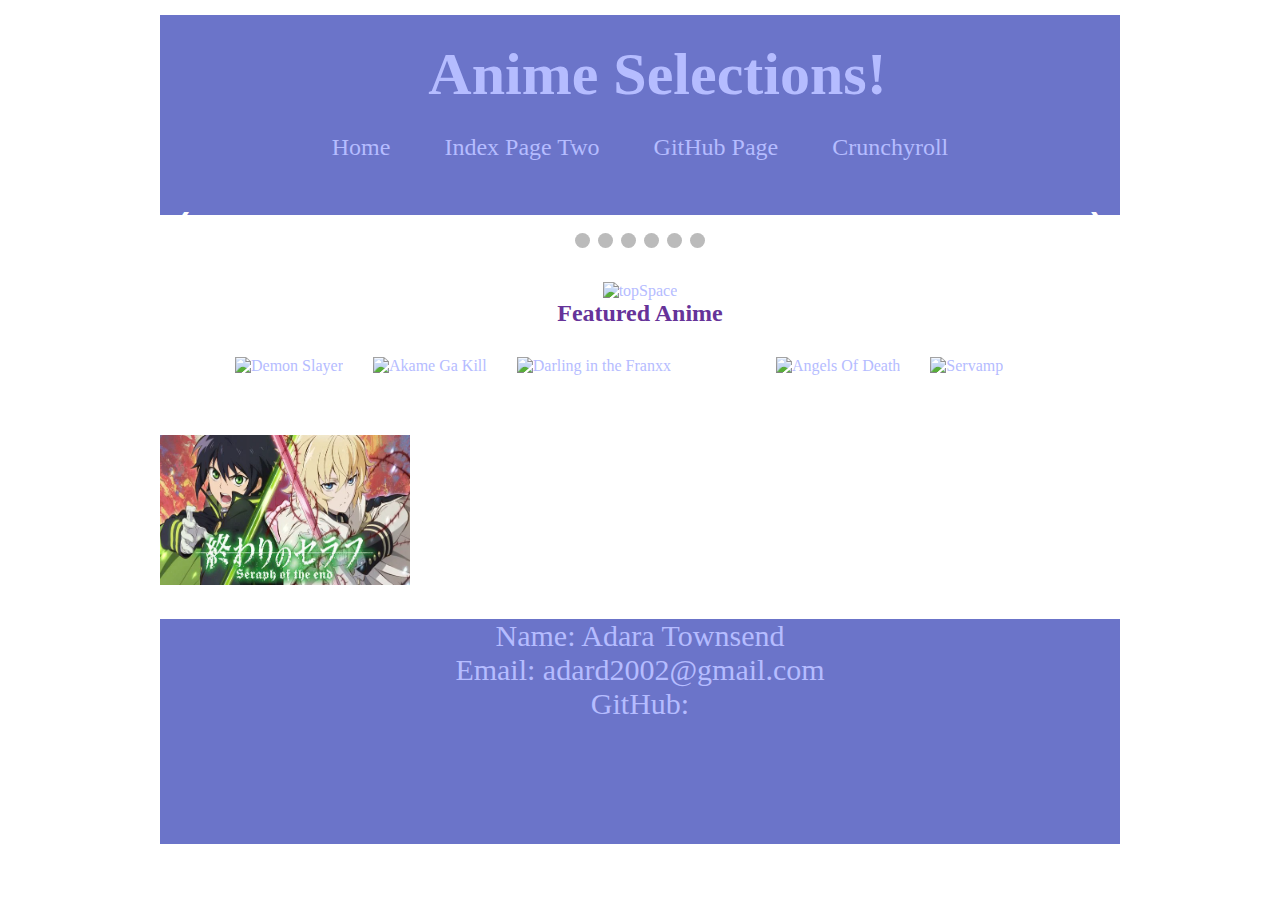
==== index.html @ d2e80614 "trying to get the slides to work or even show up" ====
<!DOCTYPE html>
<html>
<head>
    <title>Anime Project</title>
    <link rel="stylesheet" type="text/css" href="style.css" />
</head>
<body>
    <header>
        <h1>Anime Selections!</h1>
        <!-- navigation bar -->
        <nav>
            <ul>
                <a href="index.html">Home</a>
                <a href="index_PageTwo.html">Index Page Two</a>
                <a href="https://github.com/adard2002/DISCUSSION_04.html">GitHub Page</a>
                <a href="https://www.crunchyroll.com/">Crunchyroll</a>
            </ul>
        </nav>
    </header>
    <!-- Slideshow -->
    <div class ="slideshow-container">
        <div class="mySlides fade">
            <div class="numbertext">1 / 6</div>
            <img src="images/demonslayer.png" style="width:100%">
            <div class="text">Caption Text</div>
        </div>

        <div class="mySlides fade">
            <div class="numbertext">2 / 6</div>
            <img src="images/akamegakill2.jpeg" style="width:100%">
            <div class="text">Caption Two</div>
        </div>

        <div class="mySlides fade">
            <div class="numbertext">3 / 6</div>
            <img src="images/DiTF.jpg" style="width:100%">
            <div class="text">Caption Three</div>
        </div>

        <div class="mySlides fade">
            <div class="numbertext">4 / 6</div>
            <img src="images/AngelsOfDeath.jpg" style="width:100%">
            <div class="text">Caption Four</div>
        </div>

        <div class="mySlides fade">
            <div class="numbertext">5 / 6</div>
            <img src="images/servamp.jpg" style="width:100%">
            <div class="text">Caption Five</div>
        </div>

        <div class="mySlides fade">
            <div class="numbertext">6 / 6</div>
            <img src="images/Owari-no-Seraph-anime.webp" style="width:100%">
            <div class="text">Caption Six</div>
        </div>

            <a class="prev" onclick="plusSlides(-1)">&#10094</a>
            <a class="next" onclick="plusSlides(1)">&#10095</a>
        </div>
        <br>

        <div style="text-align:center">
           <span class="dot" onclick="currentSlide(1)"></span> 
           <span class="dot" onclick="currentSlide(2)"></span>
           <span class="dot" onclick="currentSlide(3)"></span>
           <span class="dot" onclick="currentSlide(4)"></span>
           <span class="dot" onclick="currentSlide(5)"></span>
           <span class="dot" onclick="currentSlide(6)"></span>
        </div>

    <!-- End of the slide html. This is where the animes will be under the slideshow above -->
    <main>
        <img id="topSpace" src="http://placehold.it/960x450" alt="topSpace">
        <h2>Featured Anime</h2>
            <ul>
                <li class="addMargin"><img class="animeImageSize" src="images/demonslayer.png" alt="Demon Slayer" ></li>
                <li><img class="animeImageSize" src="images/akamegakill2.jpeg" alt="Akame Ga Kill" ></li>
                <li><img class="animeImageSize" src="images/DiTF.jpg" alt="Darling in the Franxx" ></li>
                <li><img class="animeImageSize"src="images/AngelsOfDeath.jpg" alt="Angels Of Death" ></li>
                <li><img class="animeImageSize" src="images/servamp.jpg" alt="Servamp" ></li>
                <li><img class="animeImageSize" src="images/Owari-no-Seraph-anime.webp" alt="Owari no Seraph" ></li>
                </li>
            </ul>
        </main>
    <footer>
        <p>
            Name: Adara Townsend<br>
            Email: adard2002@gmail.com<br>
            GitHub: <a href="https://github.com/adard2002"></a> 
        </p>
    </footer>
<script src="/app.js"></script>
</body>
</html>
---- style.css ----
* {
    margin: 0;
    padding: 0;
    color: #b5bcff;
}

body {
    width: 960px;
    margin: 0 auto;
}

.animeImageSize {
    height: 150px;
    width: 250px;
}

header {
    margin-top: 15px;
    background-color: rgb(107, 116, 201);
    height: 200px;
    text-align: center;
}

header a {
    color: #b5bcff;
    font-size: 24px;
    padding: 25px;
    padding-left: 25px;
}

h1 {
    padding: 25px;
    padding-left: 60px;
    font-size: 60px;
}

nav {
    clear: both;
}

nav ul {
    text-align: center;
}

nav li {
    display: inline-block;
    margin-top: 25px;
    margin-right: 25px;
    list-style-type: none;
}

a:link { 
    text-decoration: none;
}

a:visited {
    text-decoration: none;
}

a:hover {
    text-decoration: none;
}

a:active {
    text-decoration: none;
}

h2 {
    color: rebeccapurple;
}

main {
    clear: both;
    text-align: center;
}

main li {
    list-style-type: none;
    float: left;
    margin-top: 30px;
    margin-right: 30px;
    margin-bottom: 30px;

}

main li:last-child {
    margin-right: 0px;
}
.addMargin {
    margin-left: 75px;
}

main li:nth-child(4) {
    margin-left: 75px;
}

#topSpace {
    margin-top: 30px;
}

footer {
    clear: both;
    height: 225px;
    background-color: rgb(107, 116, 201);
    color: whitesmoke;
    font-size: 30px;
    margin-bottom: 50px;
    text-align: center;
}

/* Slideshow */

* {box-sizing:border-box}

.slideshow-container {
    max-width: 1000px;
    position: relative;
    margin: auto;
}
.mySlides {
    display: none;
}
.prev, .next {
    cursor: pointer;
    position: absolute;
    top: 50%;
    width: auto;
    margin-top: -22px;
    padding: 16px;
    color: white;
    font-weight: bold;
    font-size: 18px;
    transition: 0.6s ease;
    border-radius: 0 3px 3px 0;
    user-select: none;
}
.next {
    right: 0;
    border-radius: 3px 0 0 3px;
}
.prev:hover, .next:hover {
    background-color: rgba(0,0,0,0.8);
}
.text {
    color: #f2f2f2;
    font-size: 15px;
    padding: 8px 12px;
    position: absolute;
    bottom: 8px;
    width: 100%;
    text-align: center;
}
.numbertext {
    color: #f2f2f2;
    font-size: 12px;
    padding: 8px 12px;
    position: absolute;
    top: 0;
}
.dot {
    cursor: pointer;
    height: 15px; 
    width: 15px;
    margin: 0 2px;
    background-color: #bbb;
    border-radius: 50%;
    display: inline-block;
    transition: background-color 0.6s ease;
}
.active, .dot:hover {
    background-color: #717171;
}
.fade {
    -webkit-animation-name: fade;
    -webkit-animation-duration: 1.5s;
    animation-name: fade;
    animation-duration: 1.5s;
}
@-webkit-keyframes fade {
    from {opacity: .4}
    to {opacity: 1}
}
@keyframes fade {
    from {opacity: .4}
    to {opacity: 1}
}
/* end of slideshow code and the pictures will show up on the page at first without the javascript so I'm thinkin once I add the Javascript part it'll all be good. */
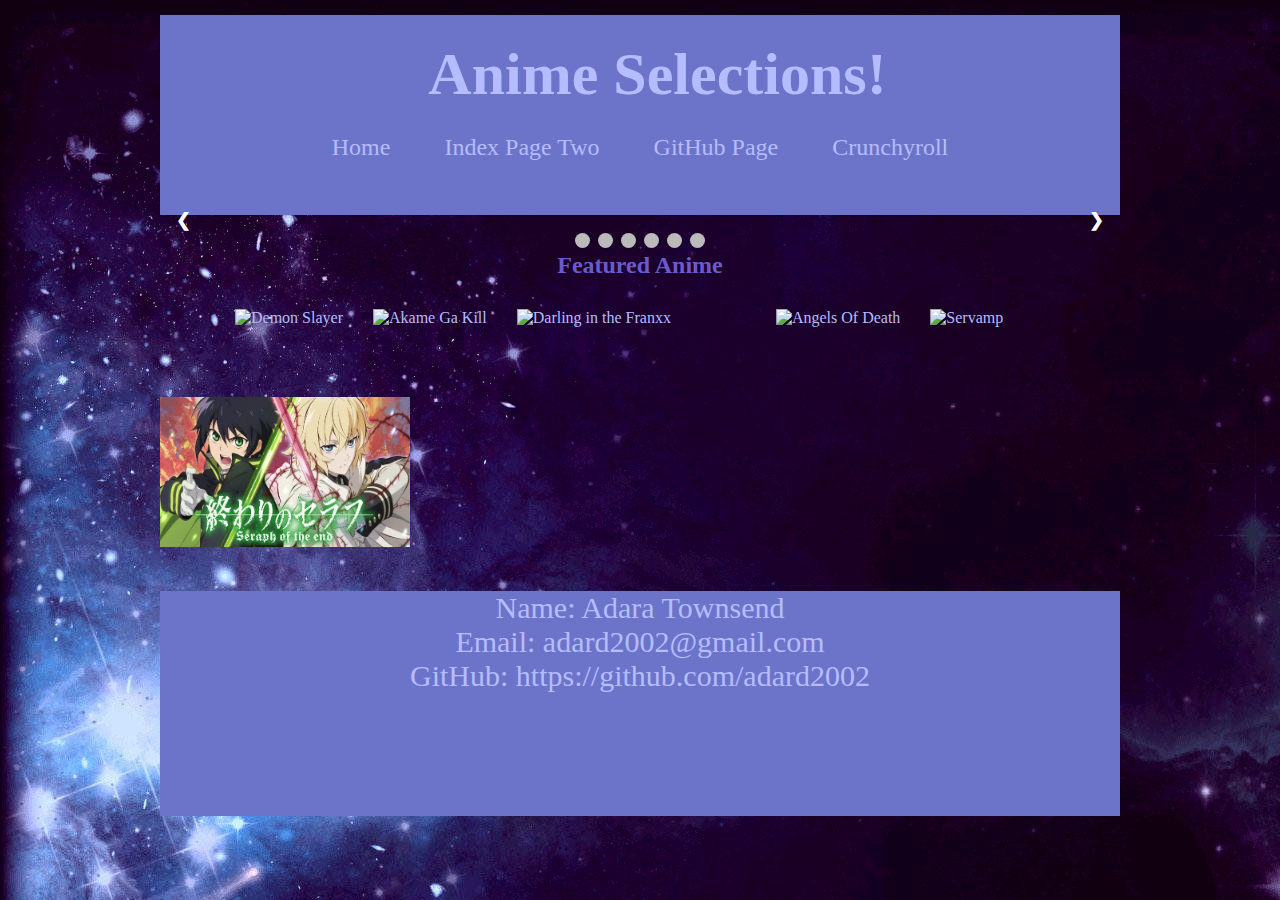
==== commit b1c4f853: "got the slideshow working kinda" ====
--- a/index.html
+++ b/index.html
@@ -1,8 +1,10 @@
 <!DOCTYPE html>
 <html>
 <head>
+    <meta charset="UTF-8">
     <title>Anime Project</title>
     <link rel="stylesheet" type="text/css" href="style.css" />
+    <script src="app.js"></script>
 </head>
 <body>
     <header>
@@ -18,60 +20,57 @@
         </nav>
     </header>
     <!-- Slideshow -->
-    <div class ="slideshow-container">
-        <div class="mySlides fade">
-            <div class="numbertext">1 / 6</div>
-            <img src="images/demonslayer.png" style="width:100%">
-            <div class="text">Caption Text</div>
-        </div>
+    <div class="slideshow-container">
 
         <div class="mySlides fade">
-            <div class="numbertext">2 / 6</div>
-            <img src="images/akamegakill2.jpeg" style="width:100%">
-            <div class="text">Caption Two</div>
+          <div class="numbertext">1 / 6</div>
+          <img src="images/demonslayer.png" style="width:100%" height="450">
         </div>
-
+      
         <div class="mySlides fade">
-            <div class="numbertext">3 / 6</div>
-            <img src="images/DiTF.jpg" style="width:100%">
-            <div class="text">Caption Three</div>
+          <div class="numbertext">2 / 6</div>
+          <img src="images/akamegakill2.jpeg" style="width:100%" height="450">
+        </div>
+      
+        <div class="mySlides fade">
+          <div class="numbertext">3 / 6</div>
+          <img src="images/DiTF.jpg" style="width:100%" height="450">
         </div>
 
         <div class="mySlides fade">
             <div class="numbertext">4 / 6</div>
-            <img src="images/AngelsOfDeath.jpg" style="width:100%">
-            <div class="text">Caption Four</div>
-        </div>
+            <img src="images/AngelsOfDeath.jpg" style="width:100%" height="450">
+          </div>
 
-        <div class="mySlides fade">
+          <div class="mySlides fade">
             <div class="numbertext">5 / 6</div>
-            <img src="images/servamp.jpg" style="width:100%">
-            <div class="text">Caption Five</div>
-        </div>
+            <img src="images/servamp.jpg" style="width:100%" height="450">
+          </div>
 
-        <div class="mySlides fade">
+          <div class="mySlides fade">
             <div class="numbertext">6 / 6</div>
-            <img src="images/Owari-no-Seraph-anime.webp" style="width:100%">
-            <div class="text">Caption Six</div>
-        </div>
-
-            <a class="prev" onclick="plusSlides(-1)">&#10094</a>
-            <a class="next" onclick="plusSlides(1)">&#10095</a>
-        </div>
-        <br>
-
-        <div style="text-align:center">
-           <span class="dot" onclick="currentSlide(1)"></span> 
-           <span class="dot" onclick="currentSlide(2)"></span>
-           <span class="dot" onclick="currentSlide(3)"></span>
-           <span class="dot" onclick="currentSlide(4)"></span>
-           <span class="dot" onclick="currentSlide(5)"></span>
-           <span class="dot" onclick="currentSlide(6)"></span>
-        </div>
+            <img src="images/Owari-no-Seraph-anime.webp" style="width:100%" height="450">
+          </div>
+      
+        <!-- Next and previous buttons -->
+        <a class="prev" onclick="plusSlides(-1)">&#10094;</a>
+        <a class="next" onclick="plusSlides(1)">&#10095;</a>
+      </div>
+      <br>
+      
+      <!-- The dots/circles -->
+      <div style="text-align:center">
+        <span class="dot" onclick="currentSlide(1)"></span>
+        <span class="dot" onclick="currentSlide(2)"></span>
+        <span class="dot" onclick="currentSlide(3)"></span>
+        <span class="dot" onclick="currentSlide(4)"></span>
+        <span class="dot" onclick="currentSlide(5)"></span>
+        <span class="dot" onclick="currentSlide(6)"></span>
+      </div>
+  
 
     <!-- End of the slide html. This is where the animes will be under the slideshow above -->
     <main>
-        <img id="topSpace" src="http://placehold.it/960x450" alt="topSpace">
         <h2>Featured Anime</h2>
             <ul>
                 <li class="addMargin"><img class="animeImageSize" src="images/demonslayer.png" alt="Demon Slayer" ></li>
@@ -87,9 +86,8 @@
         <p>
             Name: Adara Townsend<br>
             Email: adard2002@gmail.com<br>
-            GitHub: <a href="https://github.com/adard2002"></a> 
+            GitHub: <a href="https://github.com/adard2002">https://github.com/adard2002</a> 
         </p>
     </footer>
-<script src="/app.js"></script>
 </body>
 </html>--- a/style.css
+++ b/style.css
@@ -7,6 +7,7 @@
 body {
     width: 960px;
     margin: 0 auto;
+    background-image: url(images/purplegalaxy.jpg)
 }
 
 .animeImageSize {
@@ -66,7 +67,7 @@
 }
 
 h2 {
-    color: rebeccapurple;
+    color: hsl(248, 53%, 58%);
 }
 
 main {
@@ -79,7 +80,7 @@
     float: left;
     margin-top: 30px;
     margin-right: 30px;
-    margin-bottom: 30px;
+    margin-bottom: 40px;
 
 }
 
@@ -109,87 +110,103 @@
 }
 
 /* Slideshow */
-
 * {box-sizing:border-box}
 
+/* Slideshow container */
 .slideshow-container {
-    max-width: 1000px;
-    position: relative;
-    margin: auto;
-}
+  max-width: 1000px;
+  position: relative;
+  margin: auto;
+}
+
+/* Hide the images by default */
 .mySlides {
-    display: none;
-}
+  display: none;
+}
+
+/* Next & previous buttons */
 .prev, .next {
-    cursor: pointer;
-    position: absolute;
-    top: 50%;
-    width: auto;
-    margin-top: -22px;
-    padding: 16px;
-    color: white;
-    font-weight: bold;
-    font-size: 18px;
-    transition: 0.6s ease;
-    border-radius: 0 3px 3px 0;
-    user-select: none;
-}
+  cursor: pointer;
+  position: absolute;
+  top: 50%;
+  width: auto;
+  margin-top: -22px;
+  padding: 16px;
+  color: white;
+  font-weight: bold;
+  font-size: 18px;
+  transition: 0.6s ease;
+  border-radius: 0 3px 3px 0;
+  user-select: none;
+}
+
+/* Position the "next button" to the right */
 .next {
-    right: 0;
-    border-radius: 3px 0 0 3px;
-}
+  right: 0;
+  border-radius: 3px 0 0 3px;
+}
+
+/* On hover, add a black background color with a little bit see-through */
 .prev:hover, .next:hover {
-    background-color: rgba(0,0,0,0.8);
-}
+  background-color: rgba(0,0,0,0.8);
+}
+
+/* Caption text */
 .text {
-    color: #f2f2f2;
-    font-size: 15px;
-    padding: 8px 12px;
-    position: absolute;
-    bottom: 8px;
-    width: 100%;
-    text-align: center;
-}
+  color: #f2f2f2;
+  font-size: 15px;
+  padding: 8px 12px;
+  position: absolute;
+  bottom: 8px;
+  width: 100%;
+  text-align: center;
+}
+
+/* Number text (1/3 etc) */
 .numbertext {
-    color: #f2f2f2;
-    font-size: 12px;
-    padding: 8px 12px;
-    position: absolute;
-    top: 0;
-}
+  color: #f2f2f2;
+  font-size: 12px;
+  padding: 8px 12px;
+  position: absolute;
+  top: 0;
+}
+
+/* The dots/bullets/indicators */
 .dot {
-    cursor: pointer;
-    height: 15px; 
-    width: 15px;
-    margin: 0 2px;
-    background-color: #bbb;
-    border-radius: 50%;
-    display: inline-block;
-    transition: background-color 0.6s ease;
-}
+  cursor: pointer;
+  height: 15px;
+  width: 15px;
+  margin: 0 2px;
+  background-color: #bbb;
+  border-radius: 50%;
+  display: inline-block;
+  transition: background-color 0.6s ease;
+}
+
 .active, .dot:hover {
-    background-color: #717171;
-}
+  background-color: #717171;
+}
+
+/* Fading animation */
 .fade {
-    -webkit-animation-name: fade;
-    -webkit-animation-duration: 1.5s;
-    animation-name: fade;
-    animation-duration: 1.5s;
-}
+  -webkit-animation-name: fade;
+  -webkit-animation-duration: 1.5s;
+  animation-name: fade;
+  animation-duration: 1.5s;
+}
+
 @-webkit-keyframes fade {
-    from {opacity: .4}
-    to {opacity: 1}
-}
+  from {opacity: .4}
+  to {opacity: 1}
+}
+
 @keyframes fade {
-    from {opacity: .4}
-    to {opacity: 1}
-}
-/* end of slideshow code and the pictures will show up on the page at first without the javascript so I'm thinkin once I add the Javascript part it'll all be good. */
-
-
-
-
-
-
-
-
+  from {opacity: .4}
+  to {opacity: 1}
+}
+
+
+
+
+
+
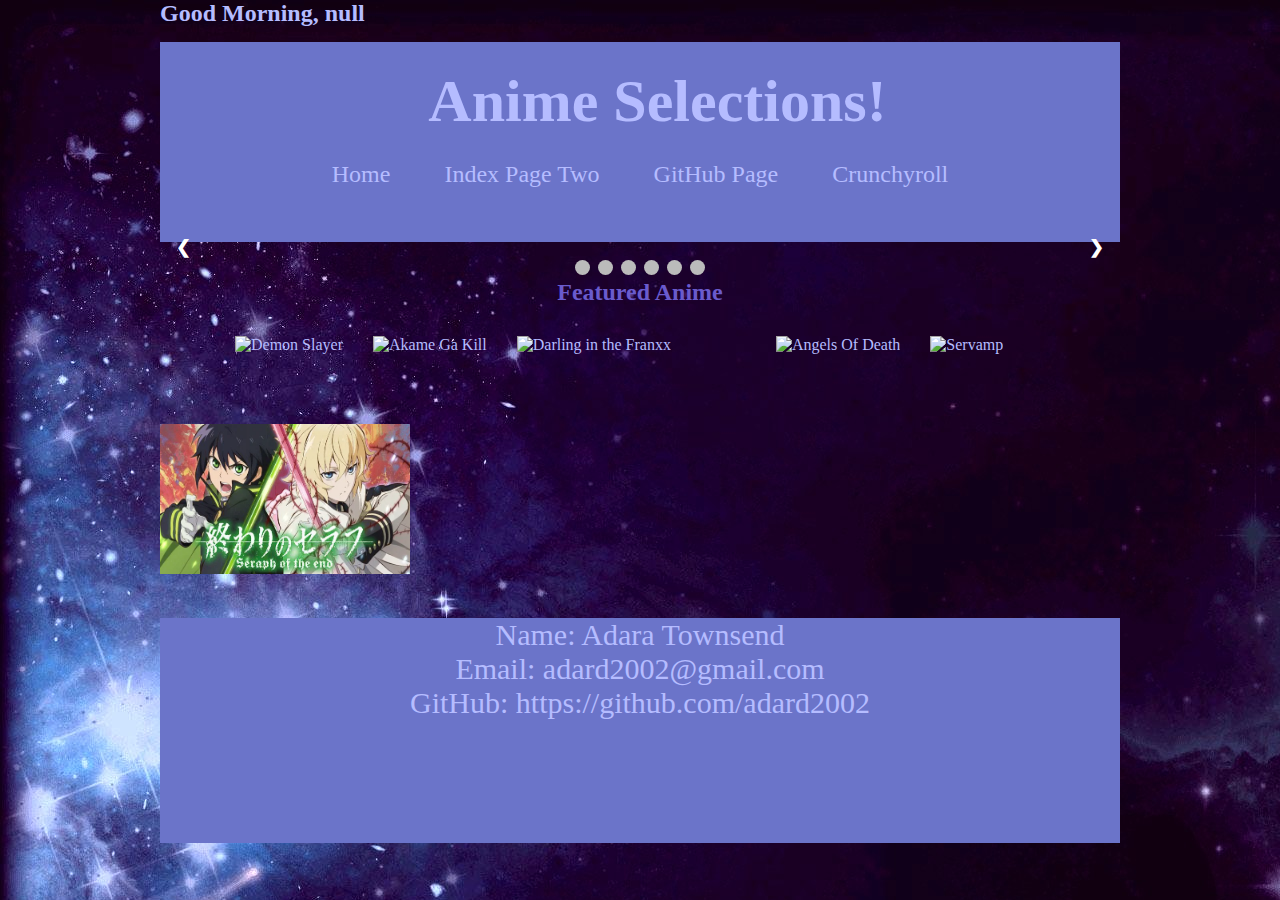
==== commit 686eb7b5: "took out the js src at the bottom because the same link was at the top and i forgot to take out the " ====
--- a/index.html
+++ b/index.html
@@ -89,5 +89,10 @@
             GitHub: <a href="https://github.com/adard2002">https://github.com/adard2002</a> 
         </p>
     </footer>
+    <!-- this is the progress bar thing -->
+      <div id="progressbar"></div>
+      <div id="scrollPath"></div>
+    <script src="slideshow.js"></script>
+    <script src="rainbowprogressbar.js"></script>
 </body>
 </html>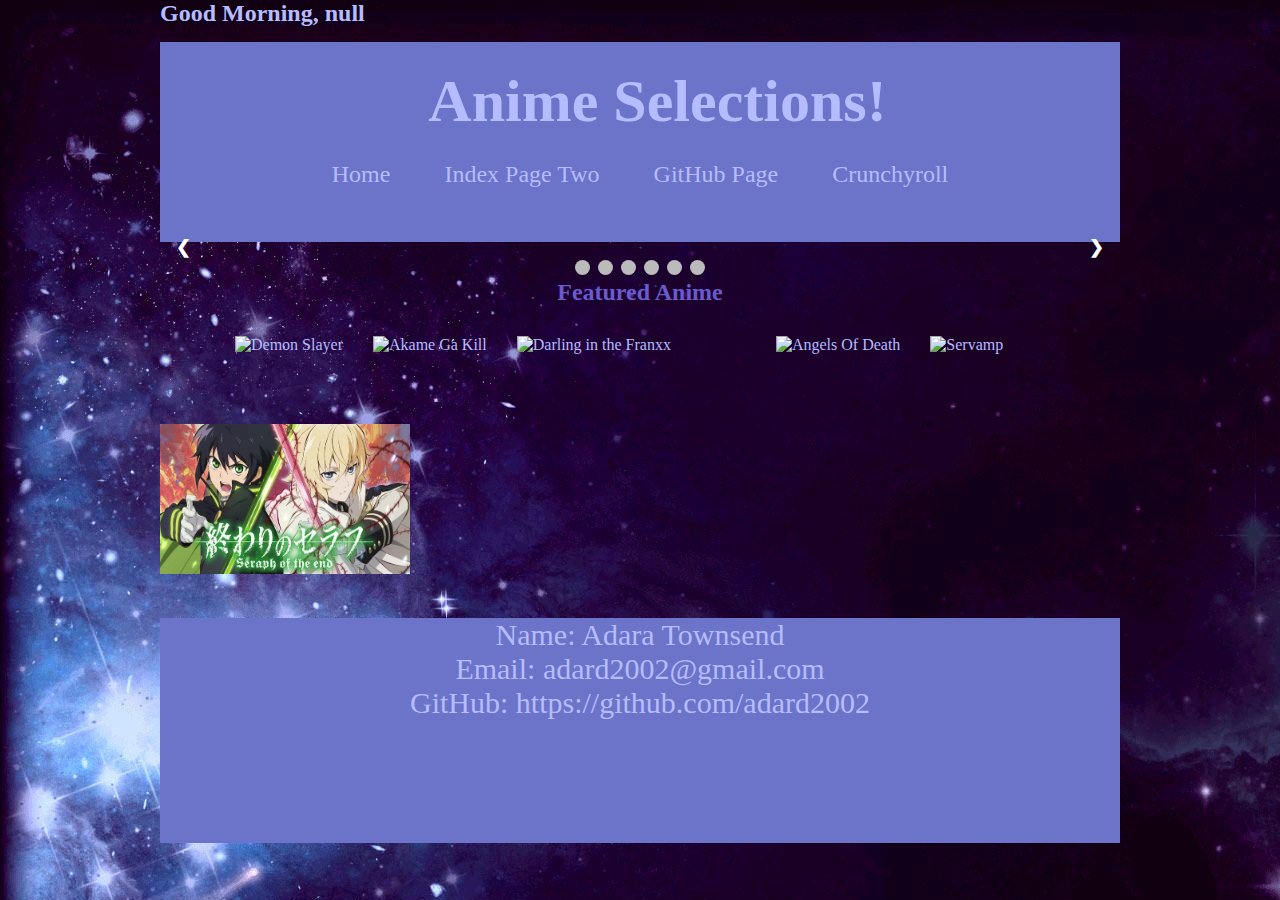
==== commit 8f2acc7b: "making sure everything is up to date" ====
--- a/index.html
+++ b/index.html
@@ -85,7 +85,7 @@
     <footer>
         <p>
             Name: Adara Townsend<br>
-            Email: adard2002@gmail.com<br>
+            Email: <a href="mailto:adard2002@gmail.com">adard2002@gmail.com</a><br>
             GitHub: <a href="https://github.com/adard2002">https://github.com/adard2002</a> 
         </p>
     </footer>
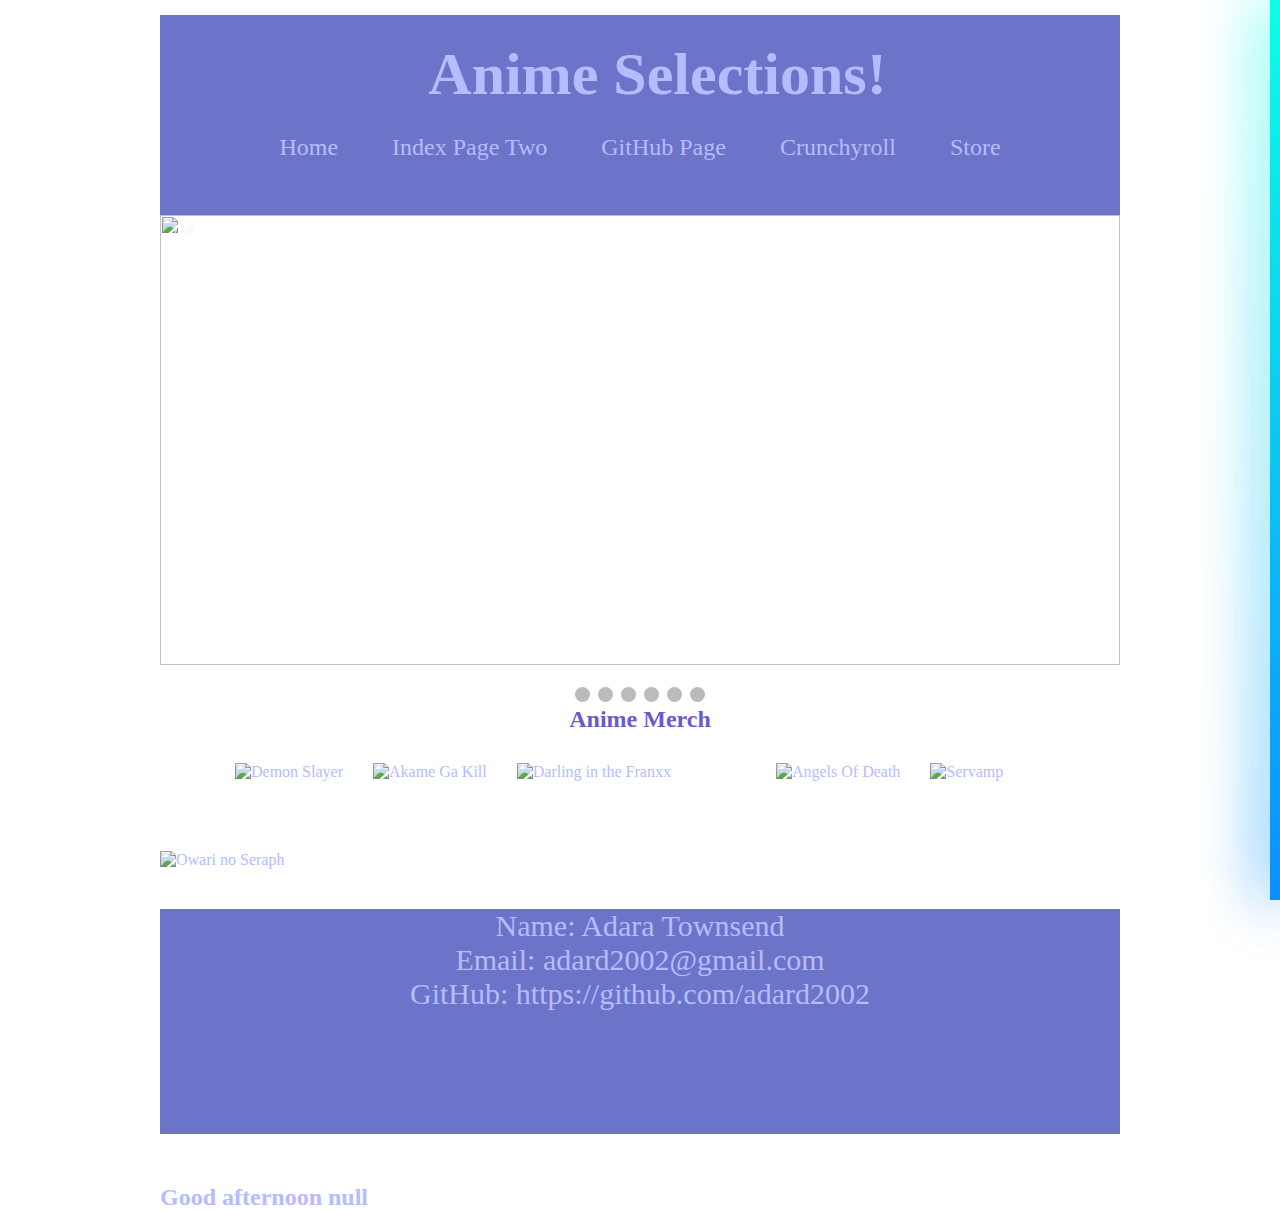
==== commit 455a0efc: "changing le code and adding folders" ====
--- a/index.html
+++ b/index.html
@@ -3,8 +3,7 @@
 <head>
     <meta charset="UTF-8">
     <title>Anime Project</title>
-    <link rel="stylesheet" type="text/css" href="style.css" />
-    <script src="app.js"></script>
+    <link rel="stylesheet" type="text/css" href="CSS/style.css" />
 </head>
 <body>
     <header>
@@ -16,6 +15,7 @@
                 <a href="index_PageTwo.html">Index Page Two</a>
                 <a href="https://github.com/adard2002/DISCUSSION_04.html">GitHub Page</a>
                 <a href="https://www.crunchyroll.com/">Crunchyroll</a>
+                <a href="store.html">Store</a>
             </ul>
         </nav>
     </header>
@@ -24,32 +24,32 @@
 
         <div class="mySlides fade">
           <div class="numbertext">1 / 6</div>
-          <img src="images/demonslayer.png" style="width:100%" height="450">
+          <img src="animeimages/demonslayer.png" style="width:100%" height="450">
         </div>
       
         <div class="mySlides fade">
           <div class="numbertext">2 / 6</div>
-          <img src="images/akamegakill2.jpeg" style="width:100%" height="450">
+          <img src="animeimages/akamegakill2.jpeg" style="width:100%" height="450">
         </div>
       
         <div class="mySlides fade">
           <div class="numbertext">3 / 6</div>
-          <img src="images/DiTF.jpg" style="width:100%" height="450">
+          <img src="animeimages/DiTF.jpg" style="width:100%" height="450">
         </div>
 
         <div class="mySlides fade">
             <div class="numbertext">4 / 6</div>
-            <img src="images/AngelsOfDeath.jpg" style="width:100%" height="450">
+            <img src="animeimages/AngelsOfDeath.jpg" style="width:100%" height="450">
           </div>
 
           <div class="mySlides fade">
             <div class="numbertext">5 / 6</div>
-            <img src="images/servamp.jpg" style="width:100%" height="450">
+            <img src="animeimages/servamp.jpg" style="width:100%" height="450">
           </div>
 
           <div class="mySlides fade">
             <div class="numbertext">6 / 6</div>
-            <img src="images/Owari-no-Seraph-anime.webp" style="width:100%" height="450">
+            <img src="animeimages/Owari-no-Seraph-anime.webp" style="width:100%" height="450">
           </div>
       
         <!-- Next and previous buttons -->
@@ -71,15 +71,14 @@
 
     <!-- End of the slide html. This is where the animes will be under the slideshow above -->
     <main>
-        <h2>Featured Anime</h2>
+        <h2>Anime Merch</h2>
             <ul>
-                <li class="addMargin"><img class="animeImageSize" src="images/demonslayer.png" alt="Demon Slayer" ></li>
-                <li><img class="animeImageSize" src="images/akamegakill2.jpeg" alt="Akame Ga Kill" ></li>
-                <li><img class="animeImageSize" src="images/DiTF.jpg" alt="Darling in the Franxx" ></li>
-                <li><img class="animeImageSize"src="images/AngelsOfDeath.jpg" alt="Angels Of Death" ></li>
-                <li><img class="animeImageSize" src="images/servamp.jpg" alt="Servamp" ></li>
-                <li><img class="animeImageSize" src="images/Owari-no-Seraph-anime.webp" alt="Owari no Seraph" ></li>
-                </li>
+                <li class="addMargin"><img class="animeImageSize" src="animeimages/demonslayer.png" alt="Demon Slayer" ></li>
+                <li><img class="animeImageSize" src="animeimages/akamegakill2.jpeg" alt="Akame Ga Kill" ></li>
+                <li><img class="animeImageSize" src="animeimages/DiTF.jpg" alt="Darling in the Franxx" ></li>
+                <li><img class="animeImageSize"src="animeimages/AngelsOfDeath.jpg" alt="Angels Of Death" ></li>
+                <li><img class="animeImageSize" src="animeimages/servamp.jpg" alt="Servamp" ></li>
+                <li><img class="animeImageSize" src="animeimages/Owari-no-Seraph-anime.webp" alt="Owari no Seraph" ></li>
             </ul>
         </main>
     <footer>
@@ -89,10 +88,11 @@
             GitHub: <a href="https://github.com/adard2002">https://github.com/adard2002</a> 
         </p>
     </footer>
-    <!-- this is the progress bar thing -->
-      <div id="progressbar"></div>
-      <div id="scrollPath"></div>
-    <script src="slideshow.js"></script>
-    <script src="rainbowprogressbar.js"></script>
+    <div id="greeting-placeholder"></div>
+    <div id="progressbar"></div>
+    <div id="scrollPath"></div>
+    <script src="JS/slideshow.js"></script>
+    <script src="JS/rainbowprogressbar.js"></script>
+    <script src="JS/app.js"></script>
 </body>
 </html>--- a/CSS/style.css
+++ b/CSS/style.css
@@ -0,0 +1,318 @@
+* {
+    margin: 0;
+    padding: 0;
+    color: #b5bcff;
+}
+
+body {
+    width: 960px;
+    margin: 0 auto;
+    background-image: url(../animeimages/purplegalaxy.jpg)
+}
+
+        /*Anime Image Sizes*/
+.animeImageSize {
+    height: 150px;
+    width: 250px;
+}
+
+.animeMerchSize {
+  height: 250px;
+  width: 150px;
+}
+
+header {
+    margin-top: 15px;
+    background-color: rgb(107, 116, 201);
+    height: 200px;
+    text-align: center;
+}
+
+header a {
+    color: #b5bcff;
+    font-size: 24px;
+    padding: 25px;
+    padding-left: 25px;
+}
+
+h1 {
+    padding: 25px;
+    padding-left: 60px;
+    font-size: 60px;
+}
+
+        /*Navigation*/
+nav {
+    clear: both;
+}
+
+nav ul {
+    text-align: center;
+}
+
+nav li {
+    display: inline-block;
+    margin-top: 25px;
+    margin-right: 25px;
+    list-style-type: none;
+}
+
+a:link { 
+    text-decoration: none;
+}
+
+a:visited {
+    text-decoration: none;
+}
+
+a:hover {
+    text-decoration: none;
+}
+
+a:active {
+    text-decoration: none;
+}
+
+h2 {
+    color: hsl(248, 53%, 58%);
+}
+
+main {
+    clear: both;
+    text-align: center;
+}
+
+main li {
+    list-style-type: none;
+    float: left;
+    margin-top: 30px;
+    margin-right: 30px;
+    margin-bottom: 40px;
+
+}
+
+main li:last-child {
+    margin-right: 0px;
+}
+.addMargin {
+    margin-left: 75px;
+}
+
+main li:nth-child(4) {
+    margin-left: 75px;
+}
+
+#topSpace {
+    margin-top: 30px;
+}
+
+footer {
+    clear: both;
+    height: 225px;
+    background-color: rgb(107, 116, 201);
+    color: whitesmoke;
+    font-size: 30px;
+    margin-bottom: 50px;
+    text-align: center;
+}
+
+/* Slideshow */
+* {box-sizing:border-box}
+
+.slideshow-container {
+  max-width: 1000px;
+  position: relative;
+  margin: auto;
+}
+
+.mySlides {
+  display: none;
+}
+
+.prev, .next {
+  cursor: pointer;
+  position: absolute;
+  top: 50%;
+  width: auto;
+  margin-top: -22px;
+  padding: 16px;
+  color: white;
+  font-weight: bold;
+  font-size: 18px;
+  transition: 0.6s ease;
+  border-radius: 0 3px 3px 0;
+  user-select: none;
+}
+
+.next {
+  right: 0;
+  border-radius: 3px 0 0 3px;
+}
+
+.prev:hover, .next:hover {
+  background-color: rgba(0,0,0,0.8);
+}
+
+.text {
+  color: #f2f2f2;
+  font-size: 15px;
+  padding: 8px 12px;
+  position: absolute;
+  bottom: 8px;
+  width: 100%;
+  text-align: center;
+}
+
+.numbertext {
+  color: #f2f2f2;
+  font-size: 12px;
+  padding: 8px 12px;
+  position: absolute;
+  top: 0;
+}
+
+.dot {
+  cursor: pointer;
+  height: 15px;
+  width: 15px;
+  margin: 0 2px;
+  background-color: #bbb;
+  border-radius: 50%;
+  display: inline-block;
+  transition: background-color 0.6s ease;
+}
+
+.active, .dot:hover {
+  background-color: #717171;
+}
+
+.fade {
+  -webkit-animation-name: fade;
+  -webkit-animation-duration: 1.5s;
+  animation-name: fade;
+  animation-duration: 1.5s;
+}
+
+@-webkit-keyframes fade {
+  from {opacity: .4}
+  to {opacity: 1}
+}
+
+@keyframes fade {
+  from {opacity: .4}
+  to {opacity: 1}
+}
+
+
+/* This is rainbow scroll bar*/ 
+
+*
+{
+  margin: 0;
+  padding: 0;
+  font-family: consolas;
+}
+section
+{
+  padding: 50px;
+  background: #000;
+}
+section h2
+{
+  font-size: 1.2em;
+  color: #fff;
+}
+section p 
+{
+  font-size: 1.2em;
+  color: #fff;
+}
+::-webkit-scrollbar
+{
+  width: 0;
+}
+#scrollPath
+{
+  position: fixed;
+  top: 0;
+  right: 0;
+  width: 10px;
+  height: 100%;
+  background: rgba(255,255,255,0.05);
+}
+#progressbar
+{
+  position: fixed;
+  top: 0;
+  right: 0;
+  width: 10px;
+  height: 100%;
+  background: linear-gradient(to top, #008aff,#00ffe7);
+  animation: animate 5s linear infinite;
+}
+@keyframes animate
+{
+  0%,100%
+  {
+    filter: hue-rotate(0deg);
+  }
+  50%
+  {
+    filter: hue-rotate(360deg);
+  }
+}
+#progressbar:before
+{
+  content: '';
+  position: absolute;
+  top: 0;
+  left: 0;
+  width: 100%;
+  height: 100%;
+  background: linear-gradient(to top, #008aff,#00ffe7);
+  filter: blur(30px);
+}
+#progressbar:after
+{
+  content: '';
+  position: absolute;
+  top: 0;
+  left: 0;
+  width: 100%;
+  height: 100%;
+  background: linear-gradient(to top, #008aff,#00ffe7);
+  filter: blur(30px);
+}
+
+/*this is the hyperlink colors */
+a:link {
+  background-color: none;
+}
+
+a:visited {
+  background-color: none;
+}
+
+a:hover {
+  background: linear-gradient(to top, #008aff,#00ffe7);
+  animation: animate 5s linear infinite;
+  color: black;
+  -moz-box-shadow: 1px 2px 3px rgba(0,0,0,.5);
+  -webkit-box-shadow: 1px 2px 3px rgba(0,0,0,.5);
+  box-shadow: 1px 2px 3px rgba(0,0,0,.5);
+  border-radius: 10px;
+}
+
+a:active {
+  background-color: none;
+}
+
+/*aligning text directly beneath an image */
+
+figure {
+  display:inline-block;
+}
+
+figcaption {
+  text-align: center;
+}
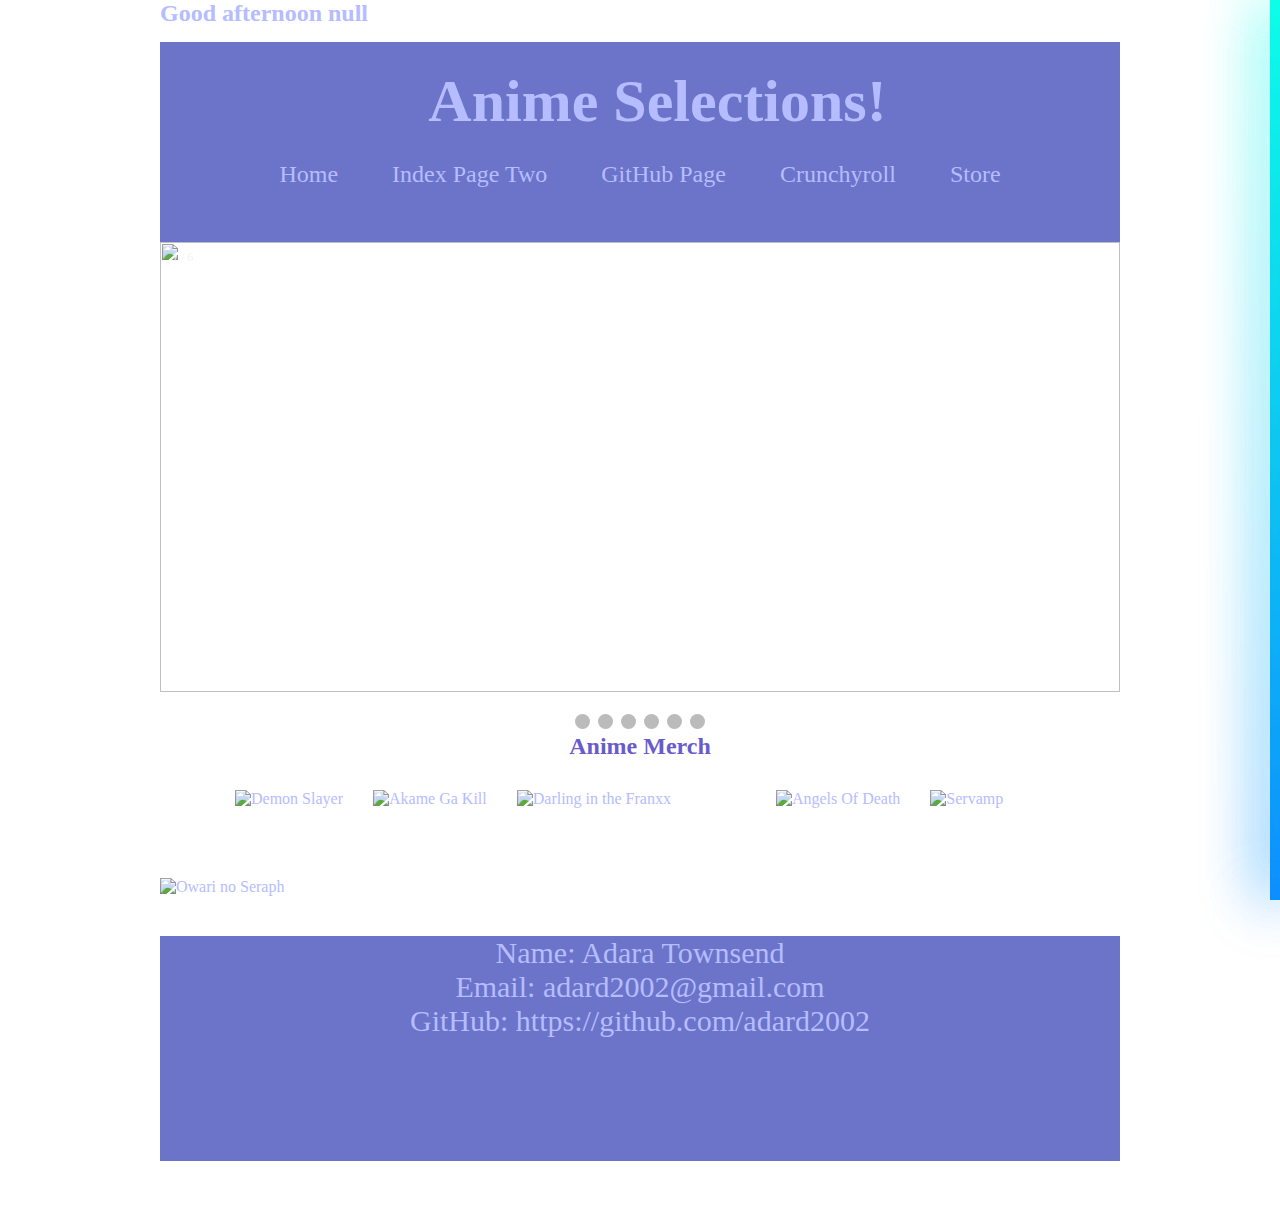
==== commit ff1929a9: "yay its working so far" ====
--- a/index.html
+++ b/index.html
@@ -4,6 +4,8 @@
     <meta charset="UTF-8">
     <title>Anime Project</title>
     <link rel="stylesheet" type="text/css" href="CSS/style.css" />
+    <link rel="stylesheet" type="text/css" href="CSS/store.css" />
+    <div id="greeting-placeholder"></div>
 </head>
 <body>
     <header>
@@ -88,7 +90,6 @@
             GitHub: <a href="https://github.com/adard2002">https://github.com/adard2002</a> 
         </p>
     </footer>
-    <div id="greeting-placeholder"></div>
     <div id="progressbar"></div>
     <div id="scrollPath"></div>
     <script src="JS/slideshow.js"></script>
--- a/CSS/style.css
+++ b/CSS/style.css
@@ -10,15 +10,23 @@
     background-image: url(../animeimages/purplegalaxy.jpg)
 }
 
-        /*Anime Image Sizes*/
+/*Anime Image Sizes*/
 .animeImageSize {
     height: 150px;
     width: 250px;
 }
 
 .animeMerchSize {
-  height: 250px;
-  width: 150px;
+  height: 350px;
+  width: 250px;
+  padding: 15px;
+  text-align: center;
+}
+
+.animeMerchCenter {
+  text-align: center;
+  margin: 0 auto;
+  padding: 20px;
 }
 
 header {
@@ -41,7 +49,7 @@
     font-size: 60px;
 }
 
-        /*Navigation*/
+/*Navigation*/
 nav {
     clear: both;
 }
@@ -80,26 +88,6 @@
 main {
     clear: both;
     text-align: center;
-}
-
-main li {
-    list-style-type: none;
-    float: left;
-    margin-top: 30px;
-    margin-right: 30px;
-    margin-bottom: 40px;
-
-}
-
-main li:last-child {
-    margin-right: 0px;
-}
-.addMargin {
-    margin-left: 75px;
-}
-
-main li:nth-child(4) {
-    margin-left: 75px;
 }
 
 #topSpace {
@@ -117,7 +105,9 @@
 }
 
 /* Slideshow */
-* {box-sizing:border-box}
+* {
+  box-sizing:border-box
+}
 
 .slideshow-container {
   max-width: 1000px;
@@ -206,8 +196,7 @@
 
 /* This is rainbow scroll bar*/ 
 
-*
-{
+* {
   margin: 0;
   padding: 0;
   font-family: consolas;
@@ -227,8 +216,7 @@
   font-size: 1.2em;
   color: #fff;
 }
-::-webkit-scrollbar
-{
+::-webkit-scrollbar {
   width: 0;
 }
 #scrollPath
@@ -310,7 +298,7 @@
 /*aligning text directly beneath an image */
 
 figure {
-  display:inline-block;
+  display: inline-block;
 }
 
 figcaption {
--- a/CSS/store.css
+++ b/CSS/store.css
@@ -0,0 +1,19 @@
+main li {
+    list-style-type: none;
+    float: left;
+    margin-top: 30px;
+    margin-right: 30px;
+    margin-bottom: 40px;
+
+}
+
+main li:last-child {
+    margin-right: 0px;
+}
+.addMargin {
+    margin-left: 75px;
+}
+
+main li:nth-child(4) {
+    margin-left: 75px;
+} 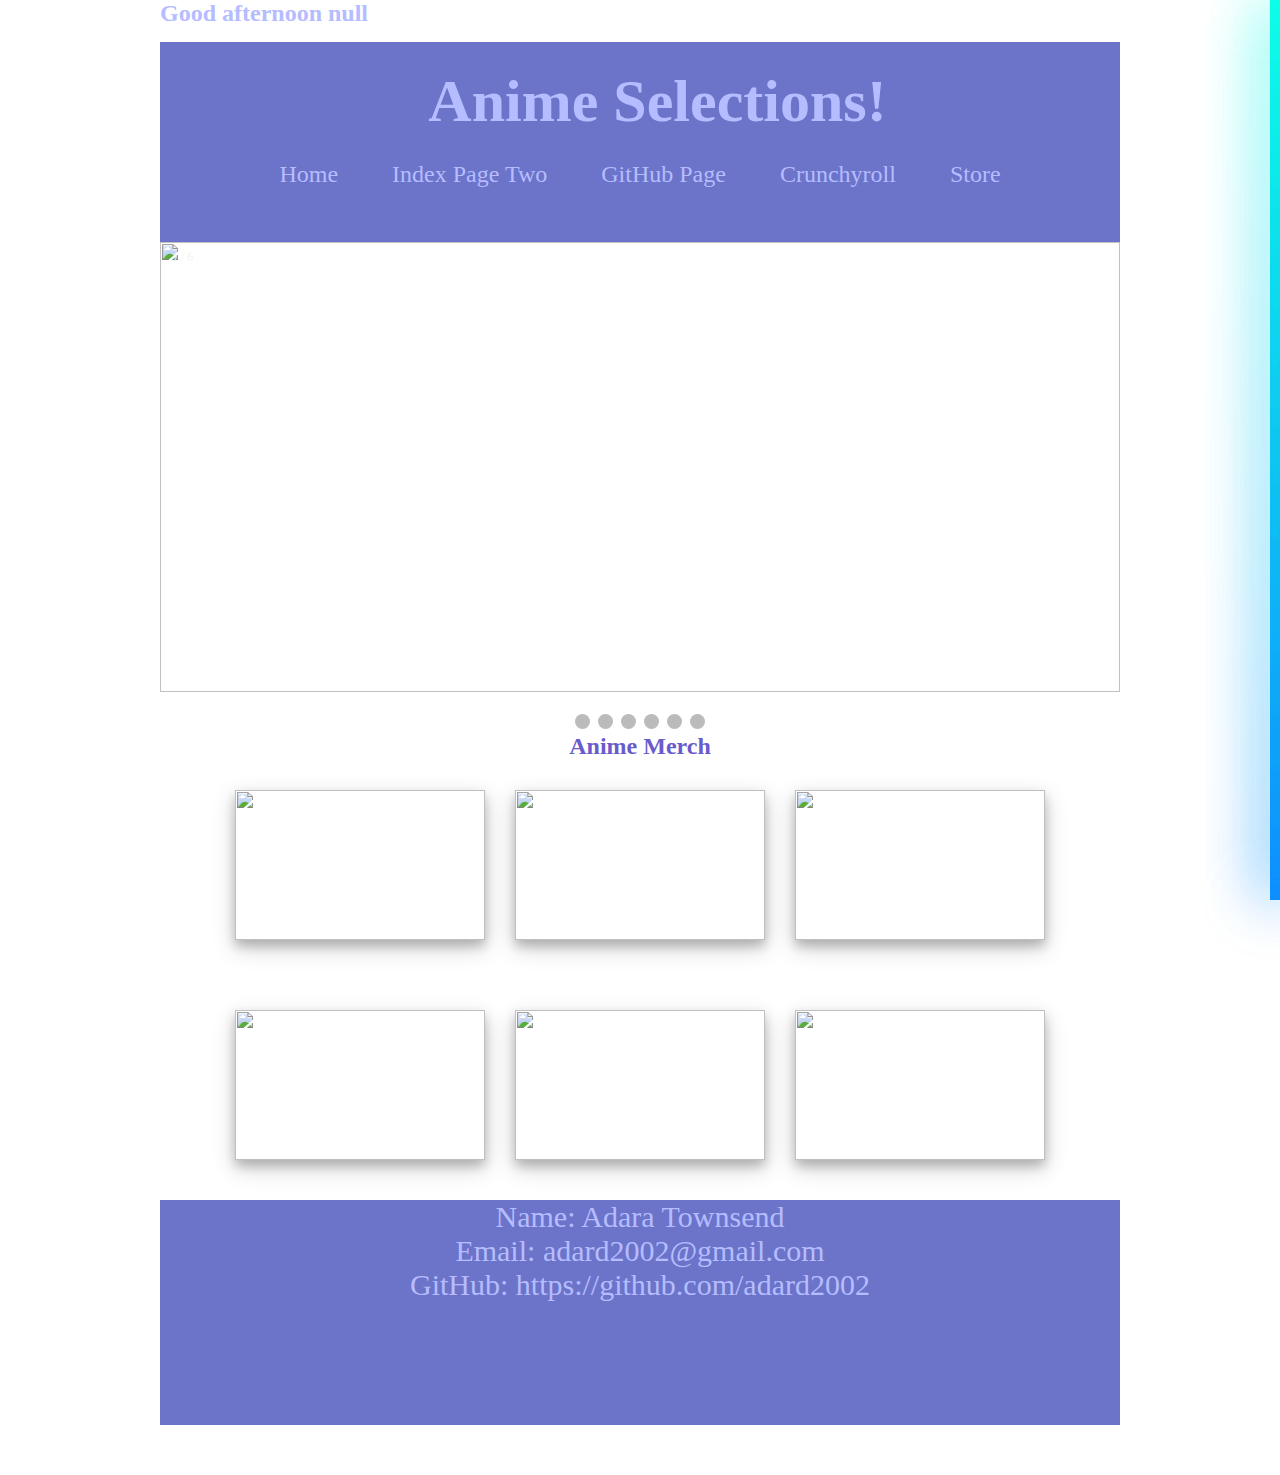
==== commit 0af2bbe2: "fixed the scroll bar and blew up images when u hover over them on le home page" ====
--- a/index.html
+++ b/index.html
@@ -75,12 +75,14 @@
     <main>
         <h2>Anime Merch</h2>
             <ul>
-                <li class="addMargin"><img class="animeImageSize" src="animeimages/demonslayer.png" alt="Demon Slayer" ></li>
-                <li><img class="animeImageSize" src="animeimages/akamegakill2.jpeg" alt="Akame Ga Kill" ></li>
-                <li><img class="animeImageSize" src="animeimages/DiTF.jpg" alt="Darling in the Franxx" ></li>
-                <li><img class="animeImageSize"src="animeimages/AngelsOfDeath.jpg" alt="Angels Of Death" ></li>
-                <li><img class="animeImageSize" src="animeimages/servamp.jpg" alt="Servamp" ></li>
-                <li><img class="animeImageSize" src="animeimages/Owari-no-Seraph-anime.webp" alt="Owari no Seraph" ></li>
+              <div>
+                <li class="addMargin"><img class="animeImageSize" id="thumbnail" src="animeimages/demonslayer.png" ></li>
+                <li><img class="animeImageSize" id="thumbnail" src="animeimages/akamegakill2.jpeg" ></li>
+                <li><img class="animeImageSize" id="thumbnail" src="animeimages/DiTF.jpg" ></li>
+                <li><img class="animeImageSize" id="thumbnail" src="animeimages/AngelsOfDeath.jpg"  ></li>
+                <li><img class="animeImageSize" id="thumbnail" src="animeimages/servamp.jpg"  ></li>
+                <li><img class="animeImageSize" id="thumbnail" src="animeimages/Owari-no-Seraph-anime.webp" ></li>
+                </div>
             </ul>
         </main>
     <footer>
--- a/CSS/style.css
+++ b/CSS/style.css
@@ -201,74 +201,65 @@
   padding: 0;
   font-family: consolas;
 }
-section
-{
+section {
   padding: 50px;
   background: #000;
 }
-section h2
-{
+section h2 {
   font-size: 1.2em;
   color: #fff;
 }
-section p 
-{
+section p {
   font-size: 1.2em;
   color: #fff;
 }
 ::-webkit-scrollbar {
   width: 0;
 }
-#scrollPath
-{
+#scrollPath {
   position: fixed;
   top: 0;
   right: 0;
   width: 10px;
   height: 100%;
-  background: rgba(255,255,255,0.05);
-}
-#progressbar
-{
+  background: rgba(255, 255, 255, 0.05);
+}
+#progressbar {
   position: fixed;
   top: 0;
   right: 0;
   width: 10px;
   height: 100%;
-  background: linear-gradient(to top, #008aff,#00ffe7);
+  background: linear-gradient(to top, #008aff, #00ffe7);
   animation: animate 5s linear infinite;
 }
-@keyframes animate
-{
-  0%,100%
-  {
+@keyframes animate {
+  0%,
+  100% {
     filter: hue-rotate(0deg);
   }
-  50%
-  {
+  50% {
     filter: hue-rotate(360deg);
   }
 }
-#progressbar:before
-{
-  content: '';
+#progressbar:before {
+  content: "";
   position: absolute;
   top: 0;
   left: 0;
   width: 100%;
   height: 100%;
-  background: linear-gradient(to top, #008aff,#00ffe7);
+  background: linear-gradient(to top, #008aff, #00ffe7);
   filter: blur(30px);
 }
-#progressbar:after
-{
-  content: '';
+#progressbar:after {
+  content: "";
   position: absolute;
   top: 0;
   left: 0;
   width: 100%;
   height: 100%;
-  background: linear-gradient(to top, #008aff,#00ffe7);
+  background: linear-gradient(to top, #008aff, #00ffe7);
   filter: blur(30px);
 }
 
@@ -304,3 +295,19 @@
 figcaption {
   text-align: center;
 }
+
+/* making images larger as u hover over them */
+#thumbnail{                         
+width: 250px;
+height: 150px;
+
+box-shadow: 0 6px 10px 0 rgba(0, 0, 0, 0.2), 0 8px 22px 0 rgba(0, 0, 0, 0.19);
+display: block;
+  transition: all .4s ease-in-out;
+}
+
+#thumbnail:hover {
+transform: scale(1.5)translateX(50px);
+}
+
+
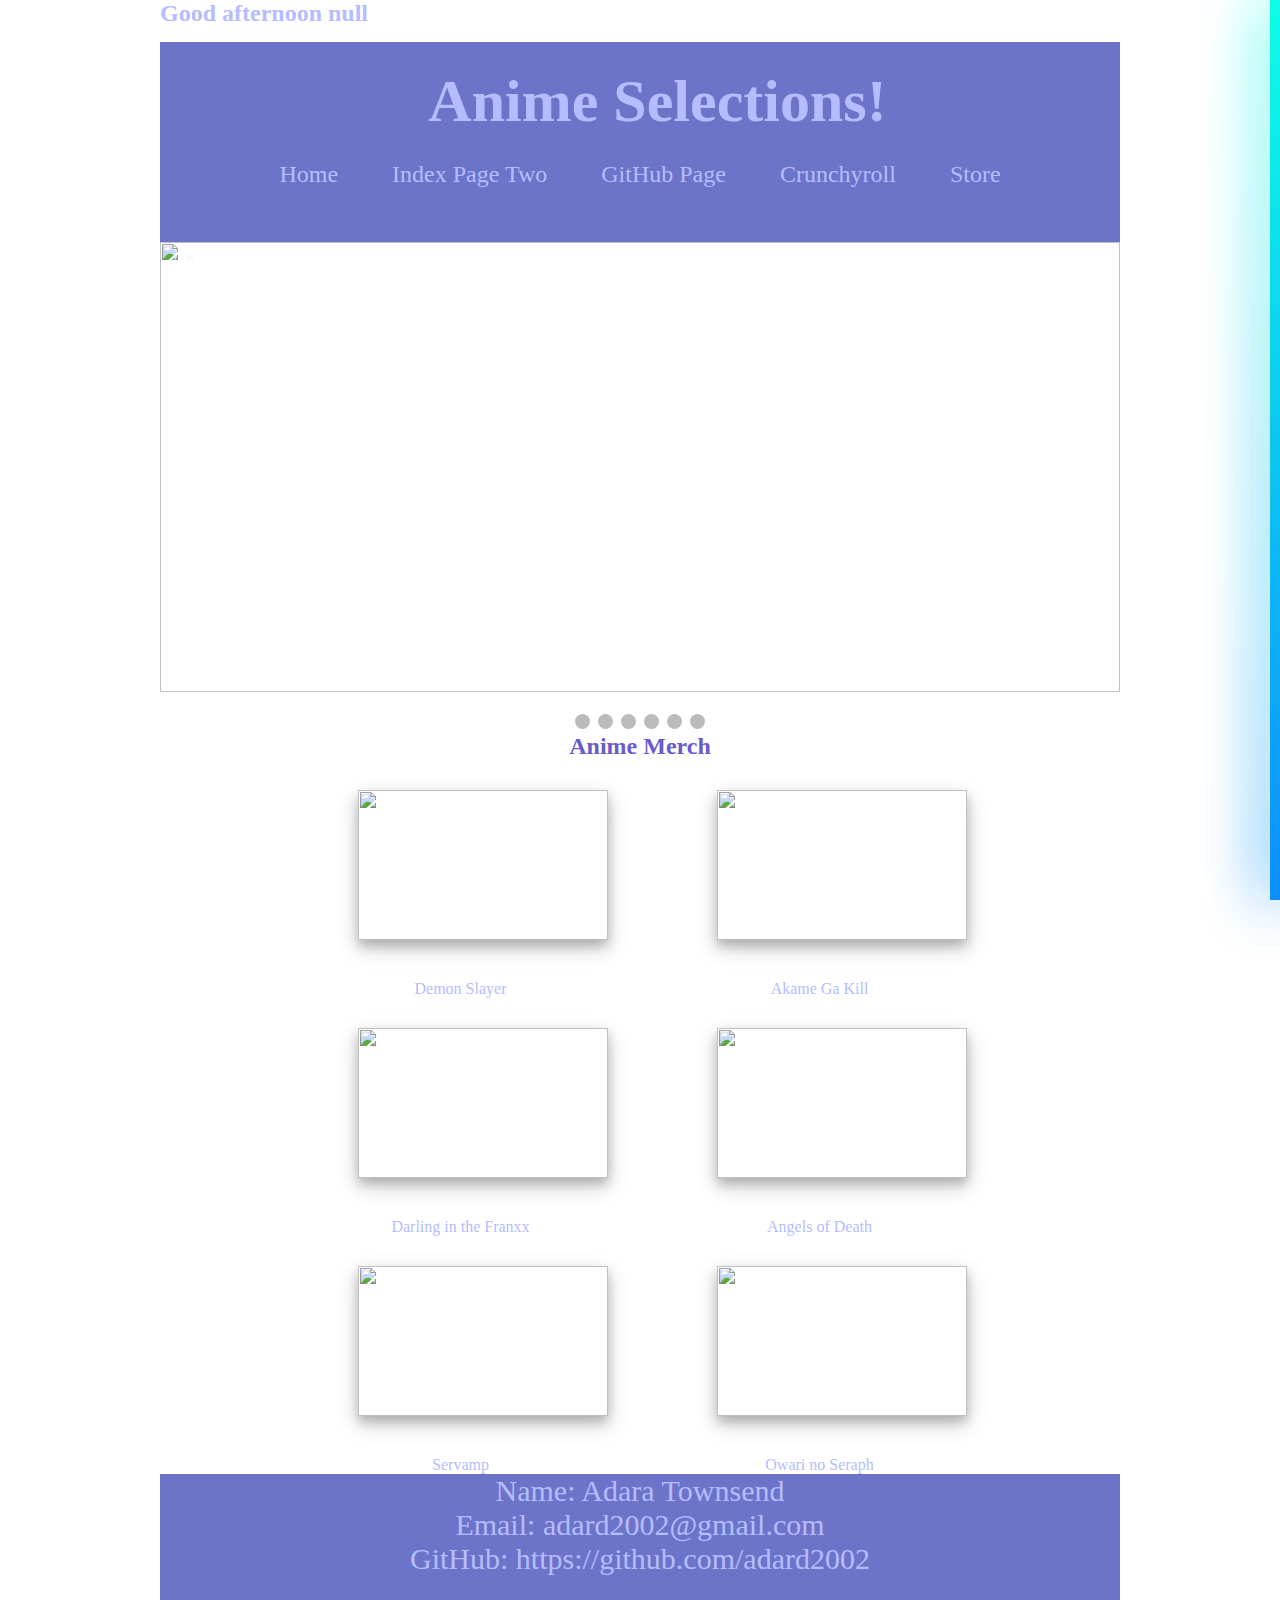
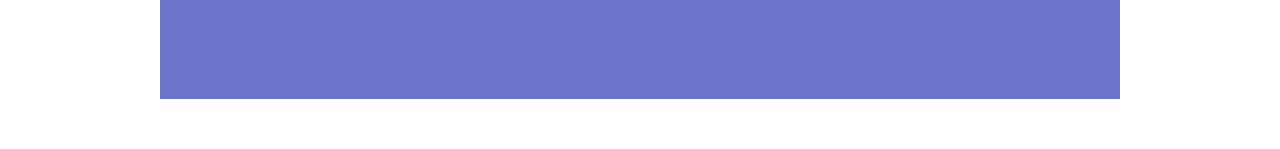
==== commit 096f0cae: "adding all of the files again?" ====
--- a/index.html
+++ b/index.html
@@ -5,9 +5,10 @@
     <title>Anime Project</title>
     <link rel="stylesheet" type="text/css" href="CSS/style.css" />
     <link rel="stylesheet" type="text/css" href="CSS/store.css" />
-    <div id="greeting-placeholder"></div>
+   
 </head>
 <body>
+    <div id="greeting-placeholder"></div>
     <header>
         <h1>Anime Selections!</h1>
         <!-- navigation bar -->
@@ -75,14 +76,30 @@
     <main>
         <h2>Anime Merch</h2>
             <ul>
-              <div>
-                <li class="addMargin"><img class="animeImageSize" id="thumbnail" src="animeimages/demonslayer.png" ></li>
-                <li><img class="animeImageSize" id="thumbnail" src="animeimages/akamegakill2.jpeg" ></li>
-                <li><img class="animeImageSize" id="thumbnail" src="animeimages/DiTF.jpg" ></li>
-                <li><img class="animeImageSize" id="thumbnail" src="animeimages/AngelsOfDeath.jpg"  ></li>
-                <li><img class="animeImageSize" id="thumbnail" src="animeimages/servamp.jpg"  ></li>
-                <li><img class="animeImageSize" id="thumbnail" src="animeimages/Owari-no-Seraph-anime.webp" ></li>
-                </div>
+                <figure>
+                  <li class="addMargin"><img class="animeImageSize" id="thumbnail" src="animeimages/demonslayer.png" ></li>
+                    <figcaption><a href="demonslayer.html">Demon Slayer</a></figcaption>
+              </figure>
+                <figure>
+                  <li class="addMargin"><img class="animeImageSize" id="thumbnail" src="animeimages/akamegakill2.jpeg" ></li>
+                    <figcaption><a href="akamegakill.html">Akame Ga Kill</a></figcaption>
+              </figure>
+                <figure>
+                  <li class="addMargin"><img class="animeImageSize" id="thumbnail" src="animeimages/DiTF.jpg" ></li>
+                    <figcaption>Darling in the Franxx</figcaption>
+              </figure>
+                <figure>
+                  <li class="addMargin"><img class="animeImageSize" id="thumbnail" src="animeimages/AngelsOfDeath.jpg"  ></li>
+                  <figcaption>Angels of Death</figcaption>
+              </figure>
+                <figure>
+                  <li class="addMargin"><img class="animeImageSize" id="thumbnail" src="animeimages/servamp.jpg"  ></li>
+                    <figcaption>Servamp</figcaption>
+              </figure>
+                <figure>
+                  <li class="addMargin"><img class="animeImageSize" id="thumbnail" src="animeimages/Owari-no-Seraph-anime.webp" ></li>
+                    <figcaption>Owari no Seraph</figcaption>
+              </figure>
             </ul>
         </main>
     <footer>
--- a/CSS/style.css
+++ b/CSS/style.css
@@ -300,14 +300,13 @@
 #thumbnail{                         
 width: 250px;
 height: 150px;
-
 box-shadow: 0 6px 10px 0 rgba(0, 0, 0, 0.2), 0 8px 22px 0 rgba(0, 0, 0, 0.19);
 display: block;
-  transition: all .4s ease-in-out;
+transition: all .4s ease-in-out;
 }
 
 #thumbnail:hover {
-transform: scale(1.5)translateX(50px);
-}
-
-
+transform: scale(1.2)translateX(0px);
+}
+
+
